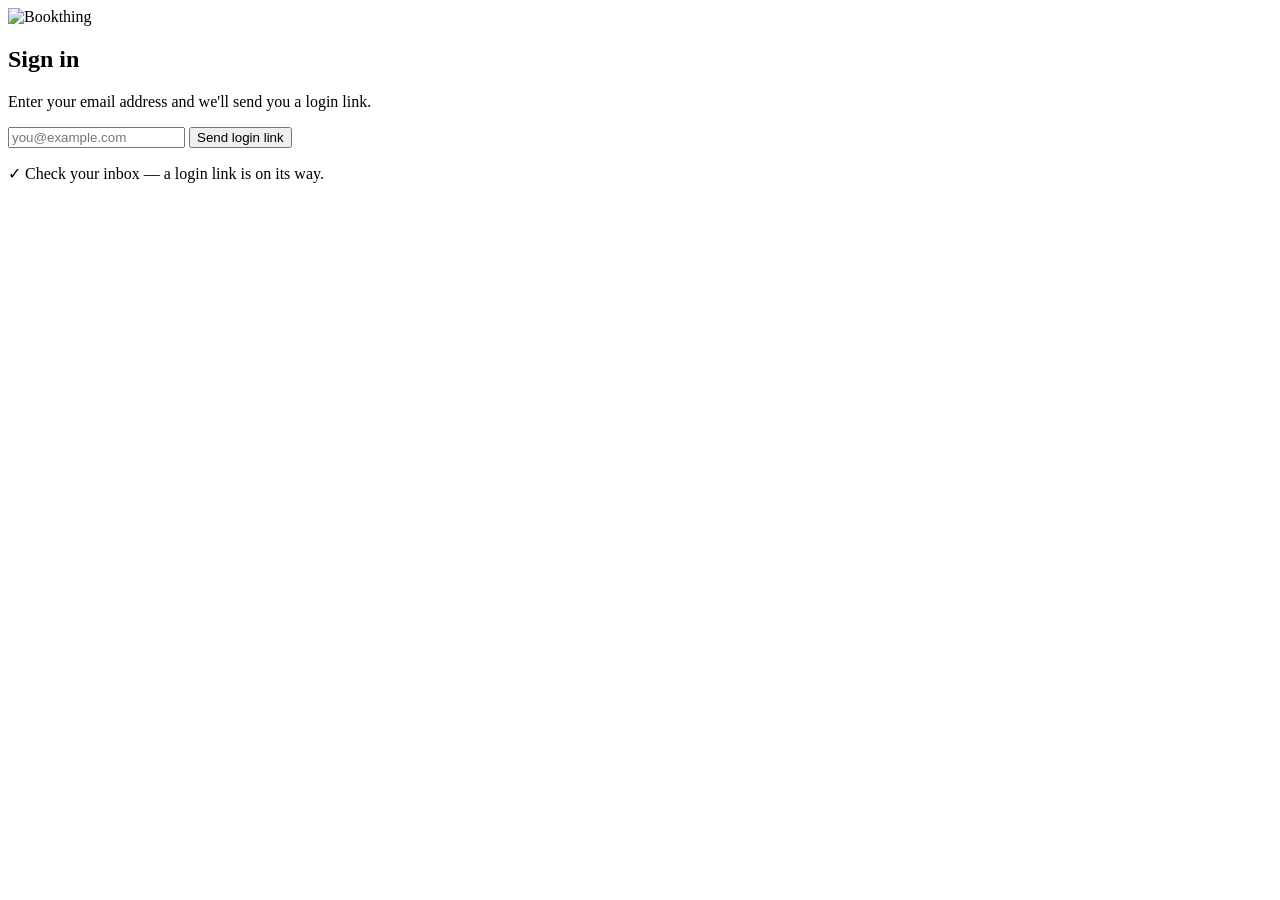
==== static/login.html @ 4327c0c7 "Initial commit" ====
<!DOCTYPE html>
<html lang="en">
<head>
  <meta charset="UTF-8">
  <meta name="viewport" content="width=device-width, initial-scale=1.0">
  <title>Sign in — Bookthing</title>
  <link rel="stylesheet" href="/style.css">
  <link rel="icon" href="/icon-192.webp" type="image/webp">
</head>
<body>
  <div id="app">
    <div class="site-header">
      <img src="/logo2.webp" alt="Bookthing" class="site-logo">
    </div>

    <div class="login-wrap">
      <div class="login-card">
        <h2 class="login-title">Sign in</h2>
        <p class="login-hint">Enter your email address and we'll send you a login link.</p>

        <form id="login-form" autocomplete="on">
          <input
            id="email-input"
            type="email"
            name="email"
            placeholder="you@example.com"
            autocomplete="email"
            required
          >
          <button type="submit" class="btn btn-accent" id="submit-btn">Send login link</button>
        </form>

        <p class="login-msg hidden" id="success-msg">
          ✓ Check your inbox — a login link is on its way.
        </p>
        <p class="login-msg login-error hidden" id="error-msg"></p>
      </div>
    </div>
  </div>

  <script>
    const form = document.getElementById("login-form");
    const btn  = document.getElementById("submit-btn");
    const successMsg = document.getElementById("success-msg");
    const errorMsg   = document.getElementById("error-msg");

    form.addEventListener("submit", async (e) => {
      e.preventDefault();
      const email = document.getElementById("email-input").value.trim();
      btn.disabled = true;
      btn.textContent = "Sending…";
      errorMsg.classList.add("hidden");

      try {
        const res = await fetch("/auth/request", {
          method: "POST",
          headers: { "Content-Type": "application/json" },
          body: JSON.stringify({ email }),
        });
        if (res.ok) {
          form.classList.add("hidden");
          successMsg.classList.remove("hidden");
        } else {
          const data = await res.json().catch(() => ({}));
          errorMsg.textContent = data.detail || "Something went wrong. Please try again.";
          errorMsg.classList.remove("hidden");
          btn.disabled = false;
          btn.textContent = "Send login link";
        }
      } catch {
        errorMsg.textContent = "Network error. Please try again.";
        errorMsg.classList.remove("hidden");
        btn.disabled = false;
        btn.textContent = "Send login link";
      }
    });
  </script>
</body>
</html>
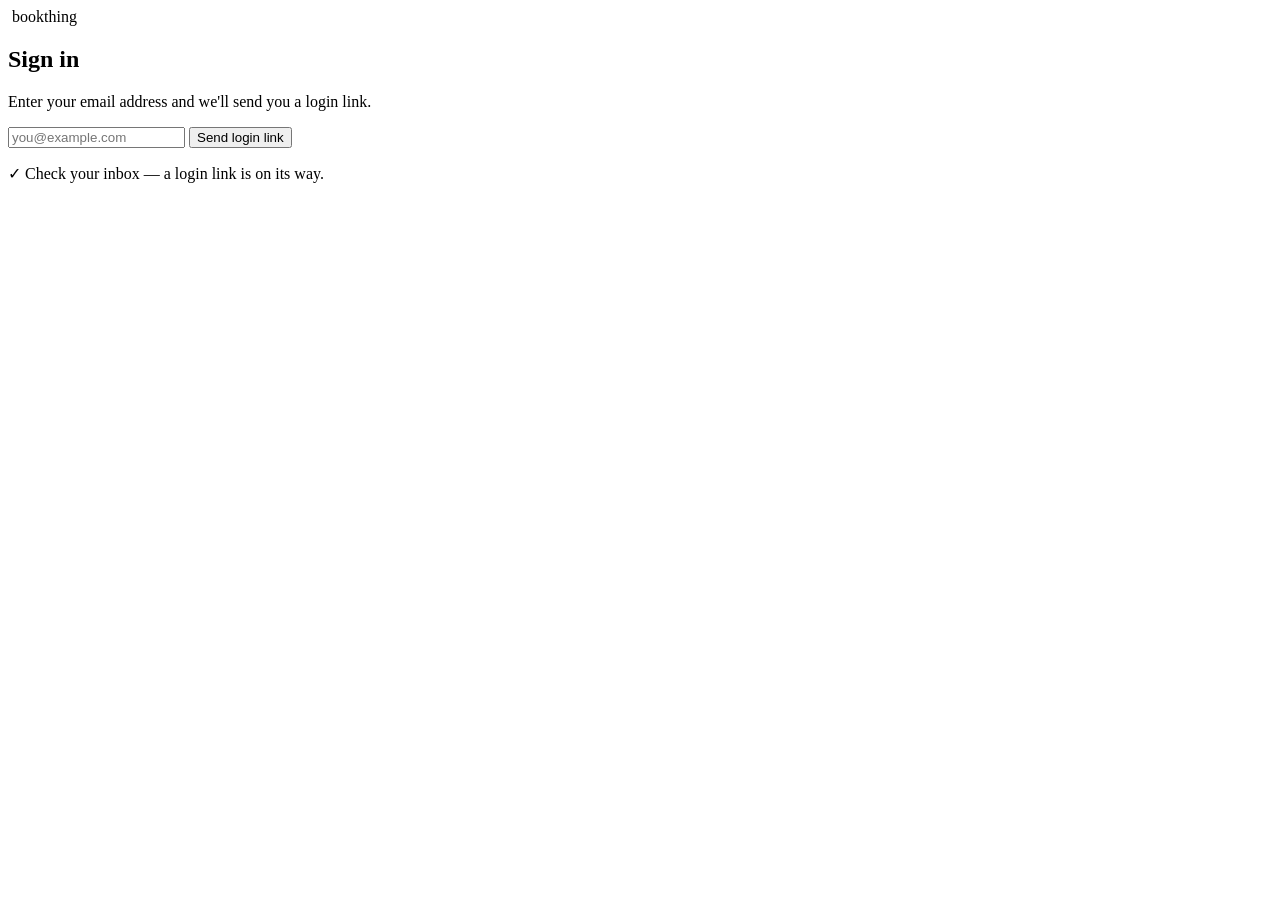
==== commit 181f7536: "Replace logo banner with icon + text header, update screenshot - Swap logo2.webp for SVG icon + "boo" ====
--- a/static/login.html
+++ b/static/login.html
@@ -10,7 +10,10 @@
 <body>
   <div id="app">
     <div class="site-header">
-      <img src="/logo2.webp" alt="Bookthing" class="site-logo">
+      <div class="site-brand">
+        <img src="/icon-nav.svg" alt="" class="site-icon">
+        <span class="site-name">bookthing</span>
+      </div>
     </div>
 
     <div class="login-wrap">
